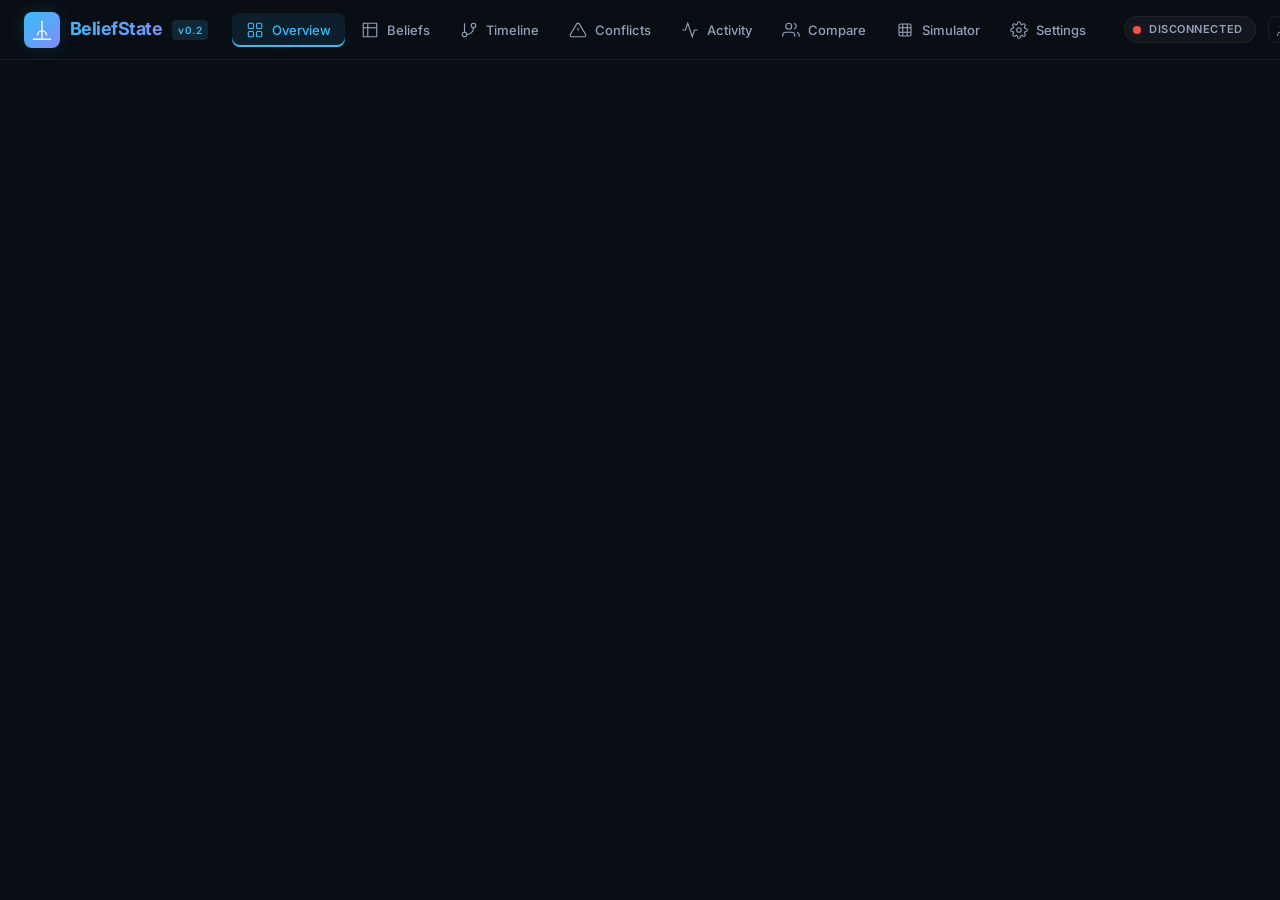
==== beliefstate/ui_dist/index.html @ f845d300 "feat: add light theme toggle with sun/moon button" ====
<!DOCTYPE html>
<html lang="en">
  <head>
    <meta charset="UTF-8" />
    <meta name="viewport" content="width=device-width, initial-scale=1.0" />
    <title>BeliefState Dashboard</title>
    <link rel="preconnect" href="https://fonts.googleapis.com">
    <link rel="preconnect" href="https://fonts.gstatic.com" crossorigin>
    <link href="https://fonts.googleapis.com/css2?family=JetBrains+Mono:wght@400;500;600&family=Inter:wght@400;500;600;700&display=swap" rel="stylesheet">
    <script type="module" crossorigin src="./assets/index-Dy8DWeff.js"></script>
    <link rel="stylesheet" crossorigin href="./assets/index-DnjggJun.css">
  </head>
  <body>
    <div id="root"></div>
  </body>
</html>
---- beliefstate/ui_dist/assets/index-DnjggJun.css ----
:root{--bg-primary: #0a0e14;--bg-secondary: #111820;--bg-tertiary: #1a2332;--bg-card: rgba(17, 24, 39, .75);--bg-card-hover: rgba(26, 35, 50, .85);--bg-glass: rgba(13, 18, 30, .7);--bg-glass-hover: rgba(20, 28, 45, .85);--border-subtle: rgba(48, 54, 61, .4);--border-default: rgba(48, 54, 61, .7);--border-accent: rgba(88, 166, 255, .3);--text-primary: #e2e8f0;--text-secondary: #94a3b8;--text-muted: #64748b;--text-dim: #475569;--accent-blue: #38bdf8;--accent-purple: #a78bfa;--accent-green: #4ade80;--accent-yellow: #facc15;--accent-red: #f87171;--accent-cyan: #22d3ee;--accent-pink: #e879f9;--gradient-primary: linear-gradient(135deg, #38bdf8 0%, #818cf8 100%);--gradient-success: linear-gradient(135deg, #4ade80 0%, #22d3ee 100%);--gradient-warning: linear-gradient(135deg, #facc15 0%, #fb923c 100%);--gradient-danger: linear-gradient(135deg, #f87171 0%, #e879f9 100%);--shadow-sm: 0 1px 3px rgba(0, 0, 0, .3);--shadow-md: 0 4px 16px rgba(0, 0, 0, .4);--shadow-lg: 0 8px 32px rgba(0, 0, 0, .5);--shadow-glow-blue: 0 0 20px rgba(56, 189, 248, .15);--shadow-glow-purple: 0 0 20px rgba(167, 139, 250, .15);--radius-xs: 4px;--radius-sm: 8px;--radius-md: 12px;--radius-lg: 16px;--radius-xl: 20px;--transition-fast: .15s cubic-bezier(.4, 0, .2, 1);--transition: .25s cubic-bezier(.4, 0, .2, 1);--transition-slow: .4s cubic-bezier(.4, 0, .2, 1);--font-sans: "Inter", -apple-system, BlinkMacSystemFont, "Segoe UI", system-ui, sans-serif;--font-mono: "JetBrains Mono", "Fira Code", "Cascadia Code", monospace}*{box-sizing:border-box;margin:0;padding:0}html{font-size:15px}body{font-family:var(--font-sans);background:var(--bg-primary);color:var(--text-primary);min-height:100vh;line-height:1.6;-webkit-font-smoothing:antialiased;-moz-osx-font-smoothing:grayscale}#root{min-height:100vh;display:flex;flex-direction:column}::-webkit-scrollbar{width:6px;height:6px}::-webkit-scrollbar-track{background:transparent}::-webkit-scrollbar-thumb{background:var(--border-default);border-radius:3px}::-webkit-scrollbar-thumb:hover{background:var(--text-muted)}::selection{background:#38bdf84d;color:#fff}button{font-family:inherit;cursor:pointer;border:none;background:none}input,select,textarea{font-family:inherit;font-size:14px}.dashboard-layout{display:flex;flex-direction:column;min-height:100vh}.dashboard-header{display:flex;align-items:center;padding:0 24px;height:60px;background:#0a0e14cc;-webkit-backdrop-filter:blur(24px) saturate(1.4);backdrop-filter:blur(24px) saturate(1.4);border-bottom:1px solid var(--border-subtle);position:sticky;top:0;z-index:50;gap:24px}.header-left{display:flex;align-items:center}.logo{display:flex;align-items:center;gap:10px}.logo-icon{width:36px;height:36px;background:var(--gradient-primary);border-radius:var(--radius-sm);display:flex;align-items:center;justify-content:center;color:#fff;box-shadow:var(--shadow-glow-blue)}.logo-text{font-size:18px;font-weight:700;letter-spacing:-.03em;background:var(--gradient-primary);-webkit-background-clip:text;-webkit-text-fill-color:transparent}.logo-badge{font-size:10px;font-weight:600;padding:2px 6px;border-radius:4px;background:#38bdf826;color:var(--accent-blue);letter-spacing:.05em}.header-tabs{display:flex;gap:2px;flex:1}.nav-tab{display:inline-flex;align-items:center;gap:8px;padding:8px 14px;font-size:13px;font-weight:500;color:var(--text-secondary);border-radius:var(--radius-sm);transition:all var(--transition-fast);white-space:nowrap}.nav-tab:hover{color:var(--text-primary);background:#ffffff0a}.nav-tab.active{color:var(--accent-blue);background:#38bdf81a;box-shadow:inset 0 -2px 0 var(--accent-blue)}.header-right{display:flex;align-items:center;gap:12px}.status-indicator{display:flex;align-items:center;gap:8px;padding:4px 12px 4px 8px;border-radius:100px;background:#ffffff0a;border:1px solid var(--border-subtle)}.status-dot{width:8px;height:8px;border-radius:50%;animation:pulse-dot 2s ease-in-out infinite}@keyframes pulse-dot{0%,to{opacity:1}50%{opacity:.5}}.status-label{font-size:11px;font-weight:600;color:var(--text-secondary);text-transform:uppercase;letter-spacing:.05em}.session-picker{display:flex;align-items:center;gap:8px;padding:4px 8px;border-radius:var(--radius-sm);border:1px solid var(--border-subtle);color:var(--text-secondary)}.session-picker select{background:transparent;border:none;color:var(--text-primary);font-size:12px;font-weight:500;max-width:180px;cursor:pointer}.session-picker select:focus{outline:none}.btn{display:inline-flex;align-items:center;justify-content:center;gap:8px;padding:8px 16px;font-size:13px;font-weight:600;border-radius:var(--radius-sm);transition:all var(--transition-fast)}.btn-primary{background:var(--gradient-primary);color:#fff;box-shadow:0 2px 10px #38bdf840}.btn-primary:hover{transform:translateY(-1px);box-shadow:0 4px 16px #38bdf859}.btn-secondary{background:var(--bg-card);color:var(--text-primary);border:1px solid var(--border-default)}.btn-secondary:hover{background:var(--bg-card-hover);border-color:var(--accent-blue);box-shadow:var(--shadow-sm)}.btn-icon{padding:8px;border-radius:var(--radius-sm);color:var(--text-secondary)}.btn-icon:hover{color:var(--text-primary);background:#ffffff0a}.btn-icon-sm{padding:4px;border-radius:var(--radius-xs);color:var(--text-muted);transition:all var(--transition-fast)}.btn-icon-sm:hover{color:var(--text-primary);background:#ffffff0f}.spinning{animation:spin 1s linear infinite}@keyframes spin{to{transform:rotate(360deg)}}.dashboard-main{flex:1;padding:24px 32px;max-width:1440px;margin:0 auto;width:100%}.page{display:flex;flex-direction:column;gap:20px}.page-header{display:flex;align-items:flex-start;justify-content:space-between;gap:16px}.page-title{font-size:22px;font-weight:700;letter-spacing:-.02em;line-height:1.3}.page-subtitle{font-size:13px;color:var(--text-muted);margin-top:2px}.page-actions{display:flex;align-items:center;gap:8px;flex-shrink:0}.theme-toggle{color:var(--text-muted);transition:color var(--transition-fast),transform var(--transition-fast)}.theme-toggle:hover{color:var(--accent-blue);transform:rotate(15deg)}.mono-highlight{font-family:var(--font-mono);font-size:12px;color:var(--accent-blue);background:#38bdf81a;padding:2px 8px;border-radius:4px}.glass-card{background:var(--bg-card);border:1px solid var(--border-subtle);border-radius:var(--radius-md);transition:all var(--transition);-webkit-backdrop-filter:blur(8px);backdrop-filter:blur(8px)}.glass-card:hover{border-color:var(--border-default);box-shadow:var(--shadow-md)}.card-header{display:flex;align-items:center;justify-content:space-between;padding:16px 20px;border-bottom:1px solid var(--border-subtle)}.card-header h3{font-size:14px;font-weight:600;letter-spacing:-.01em}.card-badge{font-size:11px;font-weight:600;padding:2px 10px;border-radius:100px;background:#ffffff0d;color:var(--text-muted)}.card-body{padding:16px 20px}.stats-grid{display:grid;grid-template-columns:repeat(auto-fill,minmax(200px,1fr));gap:12px}.stat-card{background:var(--bg-card);border:1px solid var(--border-subtle);border-radius:var(--radius-md);padding:16px 20px;transition:all var(--transition)}.stat-card:hover{border-color:var(--border-default);transform:translateY(-2px);box-shadow:var(--shadow-md),var(--shadow-glow-blue)}.stat-card-inner{display:flex;align-items:center;gap:16px}.stat-card-icon{width:44px;height:44px;border-radius:var(--radius-sm);display:flex;align-items:center;justify-content:center;flex-shrink:0}.stat-card-body{flex:1;min-width:0}.stat-value{font-size:24px;font-weight:700;font-family:var(--font-mono);line-height:1.2}.stat-label{font-size:11px;color:var(--text-muted);text-transform:uppercase;letter-spacing:.06em;margin-top:2px}.stat-trend{font-size:11px;font-weight:600;color:var(--accent-green);margin-top:4px}.grid-2col{display:grid;grid-template-columns:repeat(2,1fr);gap:16px}.col-span-2{grid-column:span 2}.bar-row{display:flex;align-items:center;gap:12px;padding:6px 0}.bar-row+.bar-row{border-top:1px solid var(--border-subtle)}.bar-label{display:flex;align-items:center;gap:8px;width:120px;font-size:13px;font-weight:500;flex-shrink:0}.bar-dot{width:8px;height:8px;border-radius:50%;flex-shrink:0}.bar-track{flex:1;height:6px;background:#ffffff0a;border-radius:3px;overflow:hidden}.bar-fill{height:100%;border-radius:3px;transition:width var(--transition-slow)}.bar-value{font-family:var(--font-mono);font-size:13px;font-weight:600;width:36px;text-align:right;color:var(--text-secondary)}.health-grid{display:grid;grid-template-columns:repeat(2,1fr);gap:12px}.health-item{display:flex;align-items:center;gap:10px}.health-dot{width:10px;height:10px;border-radius:50%;flex-shrink:0}.health-dot.green{background:var(--accent-green);box-shadow:0 0 8px #4ade8066}.health-dot.red{background:var(--accent-red);box-shadow:0 0 8px #f8717166}.health-info{display:flex;flex-direction:column}.health-label{font-size:11px;color:var(--text-muted)}.health-value{font-size:13px;font-weight:600}.entity-cloud{display:flex;flex-wrap:wrap;gap:6px}.entity-chip{display:inline-flex;align-items:center;gap:6px;padding:4px 10px;border-radius:100px;background:#ffffff0a;border:1px solid var(--border-subtle);color:var(--text-secondary);font-weight:500;transition:all var(--transition-fast)}.entity-chip:hover{background:#38bdf81a;border-color:var(--accent-blue);color:var(--accent-blue);transform:translateY(-1px)}.entity-chip-count{font-family:var(--font-mono);font-size:10px;padding:1px 5px;border-radius:4px;background:#ffffff0f}.chip-group{display:flex;gap:6px;flex-wrap:wrap}.chip{font-size:11px;font-weight:600;padding:3px 8px;border-radius:4px;background:#ffffff0a;color:var(--text-muted);border:1px solid var(--border-subtle)}.filter-bar{display:flex;align-items:center;gap:10px;flex-wrap:wrap;padding:12px 16px;background:var(--bg-card);border:1px solid var(--border-subtle);border-radius:var(--radius-md)}.search-input-wrap{position:relative;flex:1;min-width:200px}.search-icon{position:absolute;left:12px;top:50%;transform:translateY(-50%);color:var(--text-dim)}.search-input{width:100%;padding:9px 12px 9px 36px;background:var(--bg-primary);border:1px solid var(--border-subtle);border-radius:var(--radius-sm);color:var(--text-primary);font-size:13px;transition:all var(--transition-fast)}.search-input:focus{outline:none;border-color:var(--accent-blue);box-shadow:0 0 0 3px #38bdf81f}.filter-select{padding:9px 12px;background:var(--bg-primary);border:1px solid var(--border-subtle);border-radius:var(--radius-sm);color:var(--text-primary);font-size:13px;cursor:pointer;transition:all var(--transition-fast);min-width:120px}.filter-select:focus{outline:none;border-color:var(--accent-blue);box-shadow:0 0 0 3px #38bdf81f}.toggle-label{display:inline-flex;align-items:center;gap:6px;font-size:13px;color:var(--text-secondary);cursor:pointer}.toggle-label input[type=checkbox]{width:16px;height:16px;accent-color:var(--accent-blue)}.range-slider{display:flex;align-items:center;gap:8px}.range-label{font-size:12px;color:var(--text-muted);white-space:nowrap}.range-slider input[type=range]{width:80px;accent-color:var(--accent-blue)}.range-value{font-family:var(--font-mono);font-size:11px;color:var(--text-secondary);width:36px;text-align:right}.table-wrap{overflow-x:auto;padding:0}.data-table{width:100%;border-collapse:collapse;font-size:13px}.data-table th{padding:12px 16px;text-align:left;font-size:11px;font-weight:600;color:var(--text-muted);text-transform:uppercase;letter-spacing:.06em;background:#ffffff05;border-bottom:1px solid var(--border-subtle);cursor:pointer;-webkit-user-select:none;user-select:none;white-space:nowrap}.data-table th:hover{color:var(--text-primary)}.data-table td{padding:10px 16px;border-bottom:1px solid var(--border-subtle);vertical-align:middle}.data-table tr:last-child td{border-bottom:none}.data-table tr:hover td{background:#ffffff05}.empty-cell{text-align:center;padding:40px 16px!important;color:var(--text-muted)}.sort-arrow{font-size:10px;color:var(--accent-blue)}.sort-arrow-muted{font-size:10px;color:var(--text-dim)}.entity-link{font-family:var(--font-mono);font-size:13px;font-weight:600;color:var(--accent-cyan);text-decoration:none;transition:color var(--transition-fast);background:none;border:none;cursor:pointer;padding:0}.entity-link:hover{color:var(--accent-blue);text-decoration:underline}.text-muted{color:var(--text-muted)}.text-xs{font-size:12px}.text-sm{font-size:13px}.font-mono{font-family:var(--font-mono)}.font-bold{font-weight:700}.truncate{overflow:hidden;text-overflow:ellipsis;white-space:nowrap}.mono-value{font-family:var(--font-mono);font-size:12px;max-width:300px;overflow:hidden;text-overflow:ellipsis;white-space:nowrap}.conf-bar-wrap{display:flex;align-items:center;gap:8px}.conf-bar{height:4px;border-radius:2px;transition:width var(--transition-slow);min-width:0}.conf-high{background:var(--accent-green)}.conf-medium{background:var(--accent-yellow)}.conf-low{background:var(--accent-red)}.conf-text{font-family:var(--font-mono);font-size:11px;color:var(--text-muted);white-space:nowrap}.badge{display:inline-flex;align-items:center;padding:2px 8px;font-size:10px;font-weight:600;border-radius:100px;text-transform:uppercase;letter-spacing:.04em;white-space:nowrap}.badge-assertion{background:#38bdf81f;color:var(--accent-blue)}.badge-update{background:#4ade801f;color:var(--accent-green)}.badge-contradiction{background:#f871711f;color:var(--accent-red)}.badge-hypothetical{background:#facc151f;color:var(--accent-yellow)}.badge-user{background:#38bdf81f;color:var(--accent-blue)}.badge-assistant{background:#a78bfa1f;color:var(--accent-purple)}.badge-system{background:#64748b1f;color:var(--text-muted)}.badge-category{background:#ffffff0a;color:var(--text-secondary)}.badge-source{background:#ffffff0a}.action-btns{display:flex;gap:2px}.text-danger{color:var(--accent-red)!important}.text-danger:hover{background:#f871711a!important}.empty-small{text-align:center;padding:24px 16px;color:var(--text-muted);font-size:13px}.modal-overlay{position:fixed;top:0;right:0;bottom:0;left:0;background:#000000b3;-webkit-backdrop-filter:blur(8px);backdrop-filter:blur(8px);display:flex;align-items:center;justify-content:center;z-index:100;animation:fadeIn .2s ease}.modal{background:var(--bg-secondary);border:1px solid var(--border-default);border-radius:var(--radius-lg);width:90%;max-width:640px;max-height:80vh;overflow:hidden;display:flex;flex-direction:column;box-shadow:var(--shadow-lg),0 0 40px #38bdf81a;animation:slideUp .3s cubic-bezier(.16,1,.3,1)}@keyframes fadeIn{0%{opacity:0}to{opacity:1}}@keyframes slideUp{0%{opacity:0;transform:translateY(20px) scale(.98)}to{opacity:1;transform:translateY(0) scale(1)}}.modal-header{display:flex;align-items:center;justify-content:space-between;padding:20px 24px;border-bottom:1px solid var(--border-subtle)}.modal-title-group{display:flex;align-items:center;gap:12px}.modal-title{font-size:18px;font-weight:700}.modal-badge{font-size:11px;font-weight:600;padding:2px 8px;border-radius:4px;background:#38bdf81f;color:var(--accent-blue)}.modal-close{padding:6px;border-radius:var(--radius-sm);color:var(--text-muted)}.modal-close:hover{color:var(--text-primary);background:#ffffff0a}.modal-body{padding:20px 24px;overflow:auto;flex:1}.entity-meta{display:flex;gap:8px;margin-bottom:16px}.entity-list{display:flex;flex-direction:column;gap:8px}.entity-belief-row{padding:12px 16px;background:#ffffff05;border-radius:var(--radius-sm)}.entity-belief-head{display:flex;align-items:center;gap:8px;margin-bottom:4px}.entity-belief-value{font-size:13px;color:var(--text-secondary);margin:4px 0}.entity-belief-foot{display:flex;align-items:center;gap:6px;margin-top:6px}.confidence-dot{width:6px;height:6px;border-radius:50%}.heatmap-table{width:100%;border-collapse:collapse}.heatmap-table th,.heatmap-table td{padding:6px 10px;text-align:center;font-size:11px}.heatmap-col-label{font-size:10px;font-weight:600;color:var(--text-muted);text-transform:uppercase;letter-spacing:.04em}.heatmap-row-label{font-size:10px;font-weight:500;color:var(--text-muted);text-align:right;padding-right:12px;white-space:nowrap}.heatmap-cell{border-radius:2px;font-family:var(--font-mono);font-size:12px;font-weight:600;transition:all var(--transition-fast)}.source-bar{display:flex;align-items:center;gap:12px;padding:8px 0;position:relative}.source-bar+.source-bar{border-top:1px solid var(--border-subtle)}.source-bar-fill{position:absolute;left:0;top:0;height:100%;border-radius:4px;opacity:.08;transition:width var(--transition-slow)}.source-bar-info{display:flex;align-items:center;gap:8px;z-index:1}.source-bar-label{font-size:13px;font-weight:600;width:80px}.source-bar-count{font-family:var(--font-mono);font-size:13px;font-weight:700;color:var(--text-primary)}.source-bar-pct{font-size:11px;color:var(--text-muted)}.type-segment{padding:6px 0;position:relative}.type-segment+.type-segment{border-top:1px solid var(--border-subtle)}.type-segment-bar{position:absolute;left:0;top:0;height:100%;border-radius:4px;opacity:.08;transition:width var(--transition-slow)}.type-segment-info{display:flex;align-items:center;gap:10px;z-index:1;position:relative}.type-segment-info span:first-child{font-size:13px;font-weight:600;text-transform:capitalize;width:100px}.type-extra{display:flex;flex-direction:column;gap:6px}.extra-row{display:flex;justify-content:space-between;font-size:12px;color:var(--text-muted)}.mt-3{margin-top:12px}.mt-4{margin-top:16px}.ml-auto{margin-left:auto}.sim-input-group{display:flex;gap:12px;align-items:flex-start}.sim-input{flex:1;padding:12px 16px;background:var(--bg-primary);border:1px solid var(--border-subtle);border-radius:var(--radius-sm);color:var(--text-primary);resize:vertical;min-height:80px;transition:all var(--transition-fast)}.sim-input:focus{outline:none;border-color:var(--accent-blue);box-shadow:0 0 0 3px #38bdf81f}.sim-btn{align-self:flex-start;padding:12px 20px}.sim-tabs{display:flex;gap:4px;margin-bottom:16px;background:#ffffff08;padding:4px;border-radius:var(--radius-sm)}.sim-tab{display:flex;align-items:center;gap:8px;padding:8px 16px;font-size:12px;font-weight:600;color:var(--text-muted);border-radius:var(--radius-xs);transition:all var(--transition-fast);flex:1;justify-content:center}.sim-tab:hover{color:var(--text-primary)}.sim-tab.active{background:var(--bg-card);color:var(--accent-blue);box-shadow:var(--shadow-sm)}.sim-output{min-height:200px}.sim-code-block{border:1px solid var(--border-subtle);border-radius:var(--radius-sm);overflow:hidden}.sim-code-head{display:flex;align-items:center;justify-content:space-between;padding:10px 16px;background:#ffffff08;border-bottom:1px solid var(--border-subtle);font-size:12px;font-weight:600}.sim-code{padding:16px;font-family:var(--font-mono);font-size:12px;line-height:1.7;color:var(--text-secondary);white-space:pre-wrap;max-height:400px;overflow:auto}.btn-ghost{background:none;border:none;color:var(--text-muted)}.btn-ghost:hover{color:var(--text-primary)}.btn-xs{padding:4px 8px;font-size:11px;border-radius:var(--radius-xs)}.extracted-card{padding:12px 16px;border:1px solid var(--border-subtle);border-radius:var(--radius-sm);margin-bottom:8px;background:#ffffff05}.extracted-card:hover{border-color:var(--border-default)}.extracted-hypo{border-color:#facc154d;background:#facc1508}.extracted-head{display:flex;align-items:center;gap:10px;margin-bottom:4px}.extracted-tags{display:flex;gap:4px;margin-left:auto}.extracted-value{font-size:13px;color:var(--text-secondary);margin:4px 0}.extracted-foot{display:flex;align-items:center;gap:6px;margin-top:6px}.raw-llm{margin-top:16px}.raw-llm summary{font-size:12px;font-weight:600;color:var(--text-muted);cursor:pointer;padding:4px 0}.raw-llm summary:hover{color:var(--text-primary)}.raw-llm-pre{padding:12px;font-family:var(--font-mono);font-size:11px;line-height:1.6;color:var(--text-dim);white-space:pre-wrap;max-height:300px;overflow:auto;background:#ffffff05;border:1px solid var(--border-subtle);border-radius:var(--radius-xs);margin-top:8px}.timing-grid{padding:8px 0}.timing-row{display:flex;align-items:center;gap:12px;padding:10px 0}.timing-row+.timing-row{border-top:1px solid var(--border-subtle)}.timing-total{border-top:2px solid var(--border-default)!important;margin-top:4px;padding-top:14px}.timing-label{font-size:13px;font-weight:500;width:140px;flex-shrink:0}.timing-bar-track{flex:1;height:8px;background:#ffffff0a;border-radius:4px;overflow:hidden}.timing-bar-fill{height:100%;background:var(--gradient-primary);border-radius:4px;transition:width var(--transition-slow)}.timing-total .timing-bar-fill{background:var(--gradient-success)}.timing-ms{font-family:var(--font-mono);font-size:13px;font-weight:600;width:60px;text-align:right}.timing-extra{display:flex;gap:16px;font-size:12px;color:var(--text-muted)}.conflict-row{border-left:3px solid var(--accent-red)!important}.conflict-row.resolved{border-left-color:var(--accent-green)!important}.conflict-row td{background:#f8717105}.expanded-row td{padding:0!important}.expanded-content{padding:16px 24px;background:#ffffff05;border-top:1px solid var(--border-subtle)}.conflict-stats-bar{display:grid;grid-template-columns:repeat(auto-fill,minmax(120px,1fr));gap:8px}.conflict-stat{background:var(--bg-card);border:1px solid var(--border-subtle);border-radius:var(--radius-sm);padding:12px 16px}.timeline-selector{margin-bottom:16px}.timeline-view{margin-top:8px}.timeline-header{display:flex;align-items:center;gap:12px;padding:12px 16px;background:var(--bg-card);border:1px solid var(--border-subtle);border-radius:var(--radius-md);margin-bottom:20px}.timeline-list{position:relative;padding-left:32px}.timeline-entry{position:relative;padding-bottom:20px}.timeline-dot{position:absolute;left:-24px;top:4px;width:12px;height:12px;border-radius:50%;background:var(--accent-blue);border:2px solid var(--bg-primary);box-shadow:0 0 0 3px #38bdf833;z-index:1}.timeline-line{position:absolute;left:-19px;top:16px;bottom:-4px;width:2px;background:var(--border-subtle)}.timeline-entry:last-child .timeline-line{display:none}.timeline-card{background:var(--bg-card);border:1px solid var(--border-subtle);border-radius:var(--radius-sm);padding:12px 16px}.timeline-card-head{display:flex;align-items:center;gap:10px;margin-bottom:8px}.timeline-card-body{display:flex;align-items:center;gap:12px}.timeline-old,.timeline-new{display:flex;flex-direction:column;gap:2px}.timeline-arrow{font-size:20px;color:var(--text-dim)}.timeline-reason{margin-top:8px;padding-top:8px;border-top:1px solid var(--border-subtle)}.compare-picker{display:flex;align-items:center;gap:12px;padding:16px;background:var(--bg-card);border:1px solid var(--border-subtle);border-radius:var(--radius-md)}.compare-vs{font-size:14px;font-weight:700;color:var(--text-muted);text-transform:uppercase;letter-spacing:.08em}.compare-summary{display:grid;grid-template-columns:repeat(auto-fill,minmax(100px,1fr));gap:8px}.compare-stat{background:var(--bg-card);border:1px solid var(--border-subtle);border-radius:var(--radius-sm);padding:12px;text-align:center}.compare-beliefs{display:flex;flex-direction:column;gap:6px}.compare-belief{display:flex;align-items:center;gap:8px;padding:8px 12px;background:#ffffff05;border-radius:var(--radius-sm)}.changed-row{padding:10px 0;border-bottom:1px solid var(--border-subtle)}.changed-row:last-child{border-bottom:none}.changed-head{display:flex;align-items:center;gap:10px;margin-bottom:6px}.changed-compare{display:flex;align-items:center;gap:12px}.changed-old,.changed-new{display:flex;flex-direction:column;gap:2px}.changed-arrow{font-size:18px;color:var(--text-dim)}.activity-list{display:flex;flex-direction:column}.activity-entry{display:flex;gap:12px;padding:12px 16px;border-bottom:1px solid var(--border-subtle)}.activity-entry:last-child{border-bottom:none}.activity-entry:hover{background:#ffffff05}.activity-dot{width:8px;height:8px;border-radius:50%;flex-shrink:0;margin-top:6px}.activity-content{flex:1;min-width:0}.activity-head{display:flex;align-items:center;gap:10px;margin-bottom:4px}.activity-type{font-size:13px;font-weight:600;text-transform:capitalize}.activity-time{font-size:11px;color:var(--text-muted);margin-left:auto}.activity-data{font-size:11px;color:var(--text-dim);word-break:break-all}.settings-page{max-width:900px}.settings-grid{display:grid;grid-template-columns:repeat(auto-fill,minmax(380px,1fr));gap:16px}.settings-field{display:flex;align-items:center;justify-content:space-between;gap:16px;padding:10px 0}.settings-field+.settings-field{border-top:1px solid var(--border-subtle)}.settings-label{font-size:13px;font-weight:500;min-width:160px}.settings-input{width:100px;padding:6px 10px;background:var(--bg-primary);border:1px solid var(--border-subtle);border-radius:var(--radius-xs);color:var(--text-primary);text-align:center;font-family:var(--font-mono);font-size:13px}.settings-input:focus{outline:none;border-color:var(--accent-blue)}.range-field{display:flex;align-items:center;gap:12px}.range-input{width:140px;accent-color:var(--accent-blue)}.provider-grid{display:grid;grid-template-columns:repeat(auto-fill,minmax(200px,1fr));gap:12px}.provider-card{padding:12px 16px;background:#ffffff05;border:1px solid var(--border-subtle);border-radius:var(--radius-sm)}.provider-name{font-size:13px;font-weight:700;text-transform:capitalize;margin-bottom:8px;color:var(--text-primary)}.provider-detail{display:flex;align-items:center;gap:6px;font-size:12px;color:var(--text-muted)}.skeleton-grid{display:grid;grid-template-columns:repeat(auto-fill,minmax(200px,1fr));gap:12px}.skeleton-card{height:100px;background:var(--bg-card);border:1px solid var(--border-subtle);border-radius:var(--radius-md);animation:shimmer 1.5s ease-in-out infinite;background-image:linear-gradient(90deg,var(--bg-card) 0%,rgba(255,255,255,.04) 50%,var(--bg-card) 100%);background-size:200% 100%}@keyframes shimmer{0%{background-position:200% 0}to{background-position:-200% 0}}@media (max-width: 1024px){.dashboard-main{padding:16px}.grid-2col{grid-template-columns:1fr}.col-span-2{grid-column:span 1}.stats-grid{grid-template-columns:repeat(2,1fr)}.settings-grid{grid-template-columns:1fr}.header-tabs{overflow-x:auto;gap:0}.nav-tab{padding:8px 10px;font-size:12px}.nav-tab span{display:none}.nav-tab.active span{display:inline}}@media (max-width: 640px){.stats-grid{grid-template-columns:1fr}.filter-bar{flex-direction:column}.search-input-wrap,.filter-select{width:100%}.page-header,.sim-input-group{flex-direction:column}.sim-btn{width:100%}.conflict-stats-bar{grid-template-columns:repeat(2,1fr)}}[data-theme=light]{--bg-primary: #f8fafc;--bg-secondary: #f1f5f9;--bg-tertiary: #e2e8f0;--bg-card: rgba(255, 255, 255, .85);--bg-card-hover: rgba(255, 255, 255, .95);--bg-glass: rgba(255, 255, 255, .75);--bg-glass-hover: rgba(255, 255, 255, .85);--border-subtle: rgba(148, 163, 184, .3);--border-default: rgba(148, 163, 184, .5);--border-accent: rgba(56, 189, 248, .4);--text-primary: #0f172a;--text-secondary: #475569;--text-muted: #64748b;--text-dim: #94a3b8;--shadow-sm: 0 1px 3px rgba(0, 0, 0, .06);--shadow-md: 0 4px 16px rgba(0, 0, 0, .08);--shadow-lg: 0 8px 32px rgba(0, 0, 0, .1);--gradient-primary: linear-gradient(135deg, #0ea5e9 0%, #6366f1 100%);--gradient-success: linear-gradient(135deg, #22c55e 0%, #06b6d4 100%);--gradient-warning: linear-gradient(135deg, #eab308 0%, #f97316 100%);--gradient-danger: linear-gradient(135deg, #ef4444 0%, #d946ef 100%)}[data-theme=light] .dashboard-header{background:#ffffffd9;border-bottom-color:var(--border-subtle)}[data-theme=light] .nav-tab.active{background:#0ea5e914;color:#0ea5e9;box-shadow:inset 0 -2px #0ea5e9}[data-theme=light] .status-indicator,[data-theme=light] .session-picker{background:var(--bg-primary);border-color:var(--border-subtle)}[data-theme=light] .search-input,[data-theme=light] .filter-select,[data-theme=light] .sim-input,[data-theme=light] .settings-input{background:#fff;border-color:var(--border-default)}[data-theme=light] .search-input:focus,[data-theme=light] .filter-select:focus,[data-theme=light] .sim-input:focus{border-color:#0ea5e9;box-shadow:0 0 0 3px #0ea5e91f}[data-theme=light] .data-table th{background:#00000005;color:var(--text-muted)}[data-theme=light] .data-table tr:hover td{background:#00000005}[data-theme=light] .modal,[data-theme=light] .btn-secondary{background:#fff;border-color:var(--border-default)}[data-theme=light] .btn-secondary:hover{background:var(--bg-secondary);border-color:#0ea5e9}[data-theme=light] .sim-code,[data-theme=light] .raw-llm-pre,[data-theme=light] .sim-code-block{background:#fff;border-color:var(--border-subtle)}[data-theme=light] .sim-code-head{background:#00000005;border-bottom-color:var(--border-subtle)}[data-theme=light] .timeline-dot{border-color:#fff}[data-theme=light] .entity-chip{background:#00000008;border-color:var(--border-subtle)}[data-theme=light] .entity-chip:hover{background:#0ea5e914;border-color:#0ea5e9}[data-theme=light] .chip{background:var(--bg-secondary)}[data-theme=light] .stat-card{background:#fff;border-color:var(--border-subtle)}[data-theme=light] .glass-card,[data-theme=light] .filter-bar{background:#ffffffd9}[data-theme=light] .heatmap-table th,[data-theme=light] .heatmap-table td{border-color:var(--border-subtle)}[data-theme=light] .conflict-stat,[data-theme=light] .compare-stat,[data-theme=light] .compare-picker{background:#ffffffd9}[data-theme=light] .entity-belief-row{background:#00000005}[data-theme=light] .conflict-row td{background:#ef44440a}[data-theme=light] .expanded-content,[data-theme=light] .extracted-card{background:#00000005}[data-theme=light] .extracted-hypo{background:#eab3080a;border-color:#eab3084d}[data-theme=light] .theme-toggle{color:var(--text-muted);transition:color var(--transition-fast),transform var(--transition-fast)}[data-theme=light] .theme-toggle:hover{color:#0ea5e9;transform:rotate(15deg)}
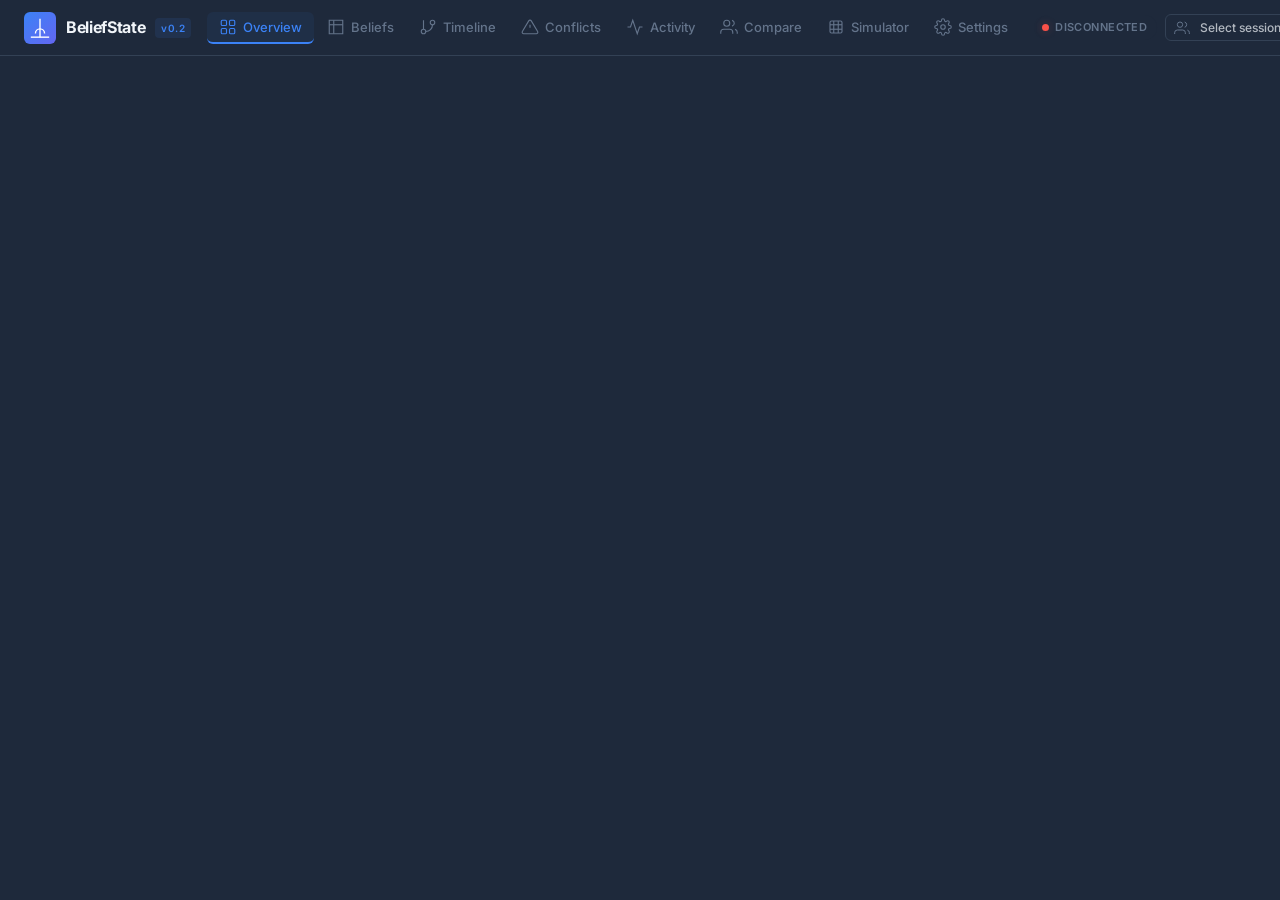
==== commit bf8ced79: "refactor: match dashboard UI to documentation style — clean light theme with blue accents" ====
--- a/beliefstate/ui_dist/index.html
+++ b/beliefstate/ui_dist/index.html
@@ -7,8 +7,8 @@
     <link rel="preconnect" href="https://fonts.googleapis.com">
     <link rel="preconnect" href="https://fonts.gstatic.com" crossorigin>
     <link href="https://fonts.googleapis.com/css2?family=JetBrains+Mono:wght@400;500;600&family=Inter:wght@400;500;600;700&display=swap" rel="stylesheet">
-    <script type="module" crossorigin src="./assets/index-Dy8DWeff.js"></script>
-    <link rel="stylesheet" crossorigin href="./assets/index-DnjggJun.css">
+    <script type="module" crossorigin src="./assets/index-eSPfs0zO.js"></script>
+    <link rel="stylesheet" crossorigin href="./assets/index-CTYzoIlx.css">
   </head>
   <body>
     <div id="root"></div>
--- a/beliefstate/ui_dist/assets/index-CTYzoIlx.css
+++ b/beliefstate/ui_dist/assets/index-CTYzoIlx.css
@@ -0,0 +1 @@
+:root{--bg-primary: #ffffff;--bg-secondary: #f8fafc;--bg-tertiary: #f1f5f9;--bg-card: #ffffff;--bg-card-hover: #f8fafc;--bg-code: #0f172a;--border-subtle: #e2e8f0;--border-default: #cbd5e1;--border-active: #3b82f6;--text-primary: #0f172a;--text-secondary: #475569;--text-muted: #64748b;--text-dim: #94a3b8;--accent-blue: #3b82f6;--accent-blue-hover: #2563eb;--accent-purple: #8b5cf6;--accent-green: #22c55e;--accent-yellow: #eab308;--accent-red: #ef4444;--accent-cyan: #06b6d4;--gradient-primary: linear-gradient(135deg, #3b82f6, #6366f1);--gradient-success: linear-gradient(135deg, #22c55e, #06b6d4);--gradient-warning: linear-gradient(135deg, #eab308, #f97316);--gradient-danger: linear-gradient(135deg, #ef4444, #d946ef);--shadow-sm: 0 1px 2px rgba(0, 0, 0, .05);--shadow-md: 0 4px 6px -1px rgba(0, 0, 0, .07), 0 2px 4px -2px rgba(0, 0, 0, .05);--shadow-lg: 0 10px 15px -3px rgba(0, 0, 0, .08), 0 4px 6px -4px rgba(0, 0, 0, .04);--radius-xs: 4px;--radius-sm: 6px;--radius-md: 8px;--radius-lg: 12px;--radius-xl: 16px;--transition-fast: .15s ease;--transition: .25s ease;--font-sans: "Inter", -apple-system, BlinkMacSystemFont, "Segoe UI", system-ui, sans-serif;--font-mono: "JetBrains Mono", "Fira Code", "Cascadia Code", monospace}[data-theme=dark]{--bg-primary: #0f172a;--bg-secondary: #1e293b;--bg-tertiary: #334155;--bg-card: #1e293b;--bg-card-hover: #334155;--bg-code: #1a2332;--bg-code-inline: #1e293b;--border-subtle: #334155;--border-default: #475569;--border-active: #3b82f6;--text-primary: #f1f5f9;--text-secondary: #94a3b8;--text-muted: #64748b;--text-dim: #475569;--shadow-sm: 0 1px 2px rgba(0, 0, 0, .2);--shadow-md: 0 4px 6px -1px rgba(0, 0, 0, .3), 0 2px 4px -2px rgba(0, 0, 0, .2);--shadow-lg: 0 10px 15px -3px rgba(0, 0, 0, .4), 0 4px 6px -4px rgba(0, 0, 0, .2)}*{box-sizing:border-box;margin:0;padding:0}html{font-size:15px}body{font-family:var(--font-sans);background:var(--bg-secondary);color:var(--text-primary);min-height:100vh;line-height:1.6;-webkit-font-smoothing:antialiased}#root{min-height:100vh;display:flex;flex-direction:column}::-webkit-scrollbar{width:6px;height:6px}::-webkit-scrollbar-track{background:transparent}::-webkit-scrollbar-thumb{background:var(--border-default);border-radius:3px}::-webkit-scrollbar-thumb:hover{background:var(--text-muted)}::selection{background:#3b82f633}button{font-family:inherit;cursor:pointer;border:none;background:none}input,select,textarea{font-family:inherit;font-size:14px}.dashboard-layout{display:flex;flex-direction:column;min-height:100vh}.dashboard-header{display:flex;align-items:center;padding:0 24px;height:56px;background:var(--bg-card);border-bottom:1px solid var(--border-subtle);position:sticky;top:0;z-index:50;gap:16px}.header-left{display:flex;align-items:center}.logo{display:flex;align-items:center;gap:10px}.logo-icon{width:32px;height:32px;background:var(--gradient-primary);border-radius:var(--radius-sm);display:flex;align-items:center;justify-content:center;color:#fff;font-size:16px;font-weight:700}.logo-text{font-size:16px;font-weight:700;color:var(--text-primary);letter-spacing:-.02em}.logo-badge{font-size:10px;font-weight:600;padding:2px 6px;border-radius:4px;background:#3b82f61a;color:var(--accent-blue);letter-spacing:.04em}.header-tabs{display:flex;gap:1px;flex:1}.nav-tab{display:inline-flex;align-items:center;gap:6px;padding:6px 12px;font-size:13px;font-weight:500;color:var(--text-muted);border-radius:var(--radius-sm);transition:all var(--transition-fast);white-space:nowrap;border-bottom:2px solid transparent;margin-bottom:-1px}.nav-tab:hover{color:var(--text-primary);background:var(--bg-secondary)}.nav-tab.active{color:var(--accent-blue);background:#3b82f60f;border-bottom-color:var(--accent-blue)}.header-right{display:flex;align-items:center;gap:8px}.status-indicator{display:flex;align-items:center;gap:6px;padding:4px 10px 4px 6px;border-radius:100px;background:var(--bg-secondary);font-size:11px;font-weight:600;color:var(--text-muted);text-transform:uppercase;letter-spacing:.04em}.status-dot{width:7px;height:7px;border-radius:50%;animation:pulse-dot 2s ease-in-out infinite}@keyframes pulse-dot{0%,to{opacity:1}50%{opacity:.4}}.session-picker{display:flex;align-items:center;gap:6px;padding:4px 8px;border-radius:var(--radius-sm);border:1px solid var(--border-subtle);background:var(--bg-secondary);color:var(--text-muted)}.session-picker select{background:transparent;border:none;color:var(--text-primary);font-size:12px;font-weight:500;max-width:160px;cursor:pointer}.session-picker select:focus{outline:none}.btn{display:inline-flex;align-items:center;justify-content:center;gap:6px;padding:7px 14px;font-size:13px;font-weight:600;border-radius:var(--radius-sm);transition:all var(--transition-fast)}.btn-primary{background:var(--accent-blue);color:#fff}.btn-primary:hover{background:var(--accent-blue-hover)}.btn-secondary{background:var(--bg-card);color:var(--text-primary);border:1px solid var(--border-subtle)}.btn-secondary:hover{border-color:var(--accent-blue);color:var(--accent-blue)}.btn-icon{padding:7px;border-radius:var(--radius-sm);color:var(--text-muted)}.btn-icon:hover{color:var(--text-primary);background:var(--bg-secondary)}.btn-icon-sm{padding:4px;border-radius:var(--radius-xs);color:var(--text-muted)}.btn-icon-sm:hover{color:var(--text-primary);background:var(--bg-tertiary)}.spinning{animation:spin 1s linear infinite}@keyframes spin{to{transform:rotate(360deg)}}.theme-toggle{color:var(--text-muted);transition:all var(--transition-fast)}.theme-toggle:hover{color:var(--accent-blue);transform:rotate(15deg)}.dashboard-main{flex:1;padding:24px 32px;max-width:1400px;margin:0 auto;width:100%}.page{display:flex;flex-direction:column;gap:20px}.page-header{display:flex;align-items:flex-start;justify-content:space-between;gap:16px}.page-title{font-size:22px;font-weight:700;letter-spacing:-.02em;line-height:1.3}.page-subtitle{font-size:13px;color:var(--text-muted);margin-top:2px}.page-actions{display:flex;align-items:center;gap:8px;flex-shrink:0}.mono-highlight{font-family:var(--font-mono);font-size:12px;color:var(--accent-blue);background:#3b82f614;padding:2px 8px;border-radius:4px}.glass-card{background:var(--bg-card);border:1px solid var(--border-subtle);border-radius:var(--radius-md);transition:all var(--transition)}.glass-card:hover{border-color:var(--border-default);box-shadow:var(--shadow-md)}.card-header{display:flex;align-items:center;justify-content:space-between;padding:16px 20px;border-bottom:1px solid var(--border-subtle)}.card-header h3{font-size:14px;font-weight:600}.card-badge{font-size:11px;font-weight:600;padding:2px 10px;border-radius:100px;background:var(--bg-tertiary);color:var(--text-muted)}.card-body{padding:16px 20px}.stats-grid{display:grid;grid-template-columns:repeat(auto-fill,minmax(200px,1fr));gap:12px}.stat-card{background:var(--bg-card);border:1px solid var(--border-subtle);border-radius:var(--radius-md);padding:16px 20px;transition:all var(--transition)}.stat-card:hover{border-color:var(--border-active);box-shadow:var(--shadow-md)}.stat-card-inner{display:flex;align-items:center;gap:14px}.stat-card-icon{width:40px;height:40px;border-radius:var(--radius-sm);display:flex;align-items:center;justify-content:center;flex-shrink:0}.stat-card-body{flex:1}.stat-value{font-size:24px;font-weight:700;font-family:var(--font-mono);line-height:1.2}.stat-label{font-size:11px;color:var(--text-muted);text-transform:uppercase;letter-spacing:.05em;margin-top:2px}.stat-trend{font-size:11px;font-weight:600;color:var(--accent-green);margin-top:4px}.grid-2col{display:grid;grid-template-columns:repeat(2,1fr);gap:16px}.col-span-2{grid-column:span 2}.bar-row{display:flex;align-items:center;gap:10px;padding:6px 0}.bar-row+.bar-row{border-top:1px solid var(--border-subtle)}.bar-label{display:flex;align-items:center;gap:6px;width:120px;font-size:13px;font-weight:500;flex-shrink:0}.bar-dot{width:8px;height:8px;border-radius:50%;flex-shrink:0}.bar-track{flex:1;height:6px;background:var(--bg-tertiary);border-radius:3px;overflow:hidden}.bar-fill{height:100%;border-radius:3px;transition:width .4s ease}.bar-value{font-family:var(--font-mono);font-size:13px;font-weight:600;width:32px;text-align:right;color:var(--text-secondary)}.health-grid{display:grid;grid-template-columns:repeat(2,1fr);gap:12px}.health-item{display:flex;align-items:center;gap:10px}.health-dot{width:10px;height:10px;border-radius:50%;flex-shrink:0}.health-dot.green{background:var(--accent-green)}.health-dot.red{background:var(--accent-red)}.health-info{display:flex;flex-direction:column}.health-label{font-size:11px;color:var(--text-muted)}.health-value{font-size:13px;font-weight:600}.entity-cloud{display:flex;flex-wrap:wrap;gap:6px}.entity-chip{display:inline-flex;align-items:center;gap:5px;padding:3px 10px;border-radius:100px;background:var(--bg-tertiary);border:1px solid transparent;color:var(--text-secondary);font-size:13px;font-weight:500;transition:all var(--transition-fast)}.entity-chip:hover{border-color:var(--accent-blue);color:var(--accent-blue);background:#3b82f60f}.entity-chip-count{font-family:var(--font-mono);font-size:10px;padding:1px 5px;border-radius:3px;background:#0000000f}.chip-group{display:flex;gap:6px;flex-wrap:wrap}.chip{font-size:11px;font-weight:600;padding:2px 8px;border-radius:4px;background:var(--bg-tertiary);color:var(--text-muted)}.filter-bar{display:flex;align-items:center;gap:8px;flex-wrap:wrap;padding:12px 16px;background:var(--bg-card);border:1px solid var(--border-subtle);border-radius:var(--radius-md)}.search-input-wrap{position:relative;flex:1;min-width:180px}.search-icon{position:absolute;left:10px;top:50%;transform:translateY(-50%);color:var(--text-dim)}.search-input{width:100%;padding:8px 10px 8px 32px;background:var(--bg-secondary);border:1px solid var(--border-subtle);border-radius:var(--radius-sm);color:var(--text-primary);font-size:13px;transition:all var(--transition-fast)}.search-input:focus{outline:none;border-color:var(--accent-blue);box-shadow:0 0 0 3px #3b82f61a}.filter-select{padding:8px 10px;background:var(--bg-secondary);border:1px solid var(--border-subtle);border-radius:var(--radius-sm);color:var(--text-primary);font-size:13px;cursor:pointer;min-width:110px;transition:all var(--transition-fast)}.filter-select:focus{outline:none;border-color:var(--accent-blue);box-shadow:0 0 0 3px #3b82f61a}.toggle-label{display:inline-flex;align-items:center;gap:5px;font-size:13px;color:var(--text-secondary);cursor:pointer}.toggle-label input[type=checkbox]{width:15px;height:15px;accent-color:var(--accent-blue)}.range-slider{display:flex;align-items:center;gap:6px}.range-label{font-size:12px;color:var(--text-muted);white-space:nowrap}.range-slider input[type=range]{width:70px;accent-color:var(--accent-blue)}.range-value{font-family:var(--font-mono);font-size:11px;color:var(--text-secondary);width:34px;text-align:right}.table-wrap{overflow-x:auto;padding:0}.data-table{width:100%;border-collapse:collapse;font-size:13px}.data-table th{padding:10px 14px;text-align:left;font-size:11px;font-weight:600;color:var(--text-muted);text-transform:uppercase;letter-spacing:.05em;background:var(--bg-tertiary);border-bottom:1px solid var(--border-subtle);cursor:pointer;-webkit-user-select:none;user-select:none;white-space:nowrap}.data-table th:hover{color:var(--text-primary)}.data-table td{padding:9px 14px;border-bottom:1px solid var(--border-subtle);vertical-align:middle}.data-table tr:last-child td{border-bottom:none}.data-table tr:hover td{background:var(--bg-secondary)}.empty-cell{text-align:center;padding:32px 14px!important;color:var(--text-muted)}.sort-arrow{font-size:10px;color:var(--accent-blue)}.sort-arrow-muted{font-size:10px;color:var(--text-dim)}.entity-link{font-family:var(--font-mono);font-size:13px;font-weight:600;color:var(--accent-blue);background:none;border:none;cursor:pointer;padding:0}.entity-link:hover{text-decoration:underline}.text-muted{color:var(--text-muted)}.text-xs{font-size:12px}.text-sm{font-size:13px}.font-mono{font-family:var(--font-mono)}.font-bold{font-weight:700}.truncate{overflow:hidden;text-overflow:ellipsis;white-space:nowrap}.mono-value{font-family:var(--font-mono);font-size:12px;max-width:280px;overflow:hidden;text-overflow:ellipsis;white-space:nowrap}.conf-bar-wrap{display:flex;align-items:center;gap:6px}.conf-bar{height:4px;border-radius:2px;transition:width .4s ease;min-width:0}.conf-high{background:var(--accent-green)}.conf-medium{background:var(--accent-yellow)}.conf-low{background:var(--accent-red)}.conf-text{font-family:var(--font-mono);font-size:11px;color:var(--text-muted);white-space:nowrap}.badge{display:inline-flex;align-items:center;padding:2px 7px;font-size:10px;font-weight:600;border-radius:100px;text-transform:uppercase;letter-spacing:.03em;white-space:nowrap}.badge-assertion{background:#3b82f61a;color:var(--accent-blue)}.badge-update{background:#22c55e1a;color:var(--accent-green)}.badge-contradiction{background:#ef44441a;color:var(--accent-red)}.badge-hypothetical{background:#eab3081a;color:var(--accent-yellow)}.badge-user{background:#3b82f61a;color:var(--accent-blue)}.badge-assistant{background:#8b5cf61a;color:var(--accent-purple)}.badge-system{background:var(--bg-tertiary);color:var(--text-muted)}.badge-category{background:var(--bg-tertiary);color:var(--text-secondary)}.badge-source{background:var(--bg-tertiary)}.action-btns{display:flex;gap:2px}.text-danger{color:var(--accent-red)!important}.text-danger:hover{background:#ef444414!important}.empty-small{text-align:center;padding:24px 16px;color:var(--text-muted);font-size:13px}.modal-overlay{position:fixed;top:0;right:0;bottom:0;left:0;background:#0f172a80;display:flex;align-items:center;justify-content:center;z-index:100;animation:fadeIn .2s ease}.modal{background:var(--bg-card);border:1px solid var(--border-subtle);border-radius:var(--radius-lg);width:90%;max-width:620px;max-height:80vh;overflow:hidden;display:flex;flex-direction:column;box-shadow:var(--shadow-lg);animation:slideUp .25s ease}@keyframes fadeIn{0%{opacity:0}to{opacity:1}}@keyframes slideUp{0%{opacity:0;transform:translateY(10px)}to{opacity:1;transform:translateY(0)}}.modal-header{display:flex;align-items:center;justify-content:space-between;padding:18px 22px;border-bottom:1px solid var(--border-subtle)}.modal-title-group{display:flex;align-items:center;gap:10px}.modal-title{font-size:17px;font-weight:700}.modal-badge{font-size:11px;font-weight:600;padding:2px 8px;border-radius:4px;background:#3b82f61a;color:var(--accent-blue)}.modal-close{padding:6px;border-radius:var(--radius-sm);color:var(--text-muted)}.modal-close:hover{color:var(--text-primary);background:var(--bg-secondary)}.modal-body{padding:18px 22px;overflow:auto;flex:1}.entity-meta{display:flex;gap:8px;margin-bottom:14px}.entity-list{display:flex;flex-direction:column;gap:6px}.entity-belief-row{padding:10px 14px;background:var(--bg-secondary);border-radius:var(--radius-sm);border-left:3px solid var(--border-default)}.entity-belief-head{display:flex;align-items:center;gap:8px;margin-bottom:3px}.entity-belief-value{font-size:13px;color:var(--text-secondary);margin:3px 0}.entity-belief-foot{display:flex;align-items:center;gap:5px;margin-top:5px}.confidence-dot{width:6px;height:6px;border-radius:50%}.heatmap-table{width:100%;border-collapse:collapse}.heatmap-table th,.heatmap-table td{padding:5px 8px;text-align:center;font-size:11px}.heatmap-col-label{font-size:10px;font-weight:600;color:var(--text-muted);text-transform:uppercase;letter-spacing:.03em}.heatmap-row-label{font-size:10px;font-weight:500;color:var(--text-muted);text-align:right;padding-right:10px;white-space:nowrap}.heatmap-cell{border-radius:2px;font-family:var(--font-mono);font-size:12px;font-weight:600}.source-bar{display:flex;align-items:center;gap:10px;padding:7px 0;position:relative}.source-bar+.source-bar{border-top:1px solid var(--border-subtle)}.source-bar-fill{position:absolute;left:0;top:0;height:100%;border-radius:4px;opacity:.08;transition:width .4s ease}.source-bar-info{display:flex;align-items:center;gap:8px;z-index:1}.source-bar-label{font-size:13px;font-weight:600;width:80px}.source-bar-count{font-family:var(--font-mono);font-size:13px;font-weight:700;color:var(--text-primary)}.source-bar-pct{font-size:11px;color:var(--text-muted)}.type-segment{padding:6px 0;position:relative}.type-segment+.type-segment{border-top:1px solid var(--border-subtle)}.type-segment-bar{position:absolute;left:0;top:0;height:100%;border-radius:4px;opacity:.08;transition:width .4s ease}.type-segment-info{display:flex;align-items:center;gap:10px;z-index:1;position:relative}.type-segment-info span:first-child{font-size:13px;font-weight:600;text-transform:capitalize;width:100px}.type-extra{display:flex;flex-direction:column;gap:5px}.extra-row{display:flex;justify-content:space-between;font-size:12px;color:var(--text-muted)}.mt-3{margin-top:12px}.mt-4{margin-top:16px}.ml-auto{margin-left:auto}.sim-input-group{display:flex;gap:10px;align-items:flex-start}.sim-input{flex:1;padding:10px 14px;background:var(--bg-secondary);border:1px solid var(--border-subtle);border-radius:var(--radius-sm);color:var(--text-primary);resize:vertical;min-height:72px;transition:all var(--transition-fast)}.sim-input:focus{outline:none;border-color:var(--accent-blue);box-shadow:0 0 0 3px #3b82f61a}.sim-btn{align-self:flex-start;padding:10px 18px}.sim-tabs{display:flex;gap:4px;margin-bottom:14px;background:var(--bg-tertiary);padding:3px;border-radius:var(--radius-sm)}.sim-tab{display:flex;align-items:center;gap:6px;padding:7px 14px;font-size:12px;font-weight:600;color:var(--text-muted);border-radius:var(--radius-xs);transition:all var(--transition-fast);flex:1;justify-content:center}.sim-tab:hover{color:var(--text-primary)}.sim-tab.active{background:var(--bg-card);color:var(--accent-blue);box-shadow:var(--shadow-sm)}.sim-output{min-height:180px}.sim-code-block{border:1px solid var(--border-subtle);border-radius:var(--radius-sm);overflow:hidden}.sim-code-head{display:flex;align-items:center;justify-content:space-between;padding:8px 14px;background:var(--bg-tertiary);border-bottom:1px solid var(--border-subtle);font-size:12px;font-weight:600}.sim-code{padding:14px;font-family:var(--font-mono);font-size:12px;line-height:1.6;color:var(--text-secondary);white-space:pre-wrap;max-height:360px;overflow:auto;background:var(--bg-code);color:#e2e8f0;border-radius:0}.btn-ghost{background:none;border:none;color:var(--text-muted)}.btn-ghost:hover{color:var(--text-primary)}.btn-xs{padding:3px 7px;font-size:11px;border-radius:var(--radius-xs)}.extracted-card{padding:10px 14px;border:1px solid var(--border-subtle);border-radius:var(--radius-sm);margin-bottom:6px;background:var(--bg-secondary)}.extracted-card:hover{border-color:var(--border-default)}.extracted-hypo{border-color:#eab3084d;background:#eab3080a}.extracted-head{display:flex;align-items:center;gap:8px;margin-bottom:3px}.extracted-tags{display:flex;gap:4px;margin-left:auto}.extracted-value{font-size:13px;color:var(--text-secondary);margin:3px 0}.extracted-foot{display:flex;align-items:center;gap:5px;margin-top:5px}.raw-llm{margin-top:14px}.raw-llm summary{font-size:12px;font-weight:600;color:var(--text-muted);cursor:pointer;padding:4px 0}.raw-llm summary:hover{color:var(--text-primary)}.raw-llm-pre{padding:10px;font-family:var(--font-mono);font-size:11px;line-height:1.5;color:var(--text-secondary);white-space:pre-wrap;max-height:280px;overflow:auto;background:var(--bg-code);color:#e2e8f0;border:1px solid var(--border-subtle);border-radius:var(--radius-xs);margin-top:6px}.timing-grid{padding:6px 0}.timing-row{display:flex;align-items:center;gap:10px;padding:8px 0}.timing-row+.timing-row{border-top:1px solid var(--border-subtle)}.timing-total{border-top:2px solid var(--border-default)!important;margin-top:3px;padding-top:12px}.timing-label{font-size:13px;font-weight:500;width:130px;flex-shrink:0}.timing-bar-track{flex:1;height:6px;background:var(--bg-tertiary);border-radius:3px;overflow:hidden}.timing-bar-fill{height:100%;background:var(--gradient-primary);border-radius:3px;transition:width .4s ease}.timing-total .timing-bar-fill{background:var(--gradient-success)}.timing-ms{font-family:var(--font-mono);font-size:13px;font-weight:600;width:50px;text-align:right}.timing-extra{display:flex;gap:14px;font-size:12px;color:var(--text-muted)}.conflict-row{border-left:3px solid var(--accent-red)!important}.conflict-row.resolved{border-left-color:var(--accent-green)!important}.conflict-row td{background:#ef444408}.expanded-row td{padding:0!important}.expanded-content{padding:14px 20px;background:var(--bg-secondary);border-top:1px solid var(--border-subtle)}.conflict-stats-bar{display:grid;grid-template-columns:repeat(auto-fill,minmax(110px,1fr));gap:8px}.conflict-stat{background:var(--bg-card);border:1px solid var(--border-subtle);border-radius:var(--radius-sm);padding:10px 14px}.timeline-selector{margin-bottom:14px}.timeline-view{margin-top:6px}.timeline-header{display:flex;align-items:center;gap:10px;padding:10px 14px;background:var(--bg-card);border:1px solid var(--border-subtle);border-radius:var(--radius-md);margin-bottom:16px}.timeline-list{position:relative;padding-left:28px}.timeline-entry{position:relative;padding-bottom:16px}.timeline-dot{position:absolute;left:-20px;top:4px;width:10px;height:10px;border-radius:50%;background:var(--accent-blue);border:2px solid var(--bg-secondary);box-shadow:0 0 0 2px #3b82f633;z-index:1}.timeline-line{position:absolute;left:-16px;top:14px;bottom:-4px;width:2px;background:var(--border-subtle)}.timeline-entry:last-child .timeline-line{display:none}.timeline-card{background:var(--bg-card);border:1px solid var(--border-subtle);border-radius:var(--radius-sm);padding:10px 14px}.timeline-card-head{display:flex;align-items:center;gap:8px;margin-bottom:6px}.timeline-card-body{display:flex;align-items:center;gap:10px}.timeline-old,.timeline-new{display:flex;flex-direction:column;gap:1px}.timeline-arrow{font-size:18px;color:var(--text-dim)}.timeline-reason{margin-top:6px;padding-top:6px;border-top:1px solid var(--border-subtle)}.compare-picker{display:flex;align-items:center;gap:10px;padding:14px;background:var(--bg-card);border:1px solid var(--border-subtle);border-radius:var(--radius-md)}.compare-vs{font-size:14px;font-weight:700;color:var(--text-muted);text-transform:uppercase;letter-spacing:.06em}.compare-summary{display:grid;grid-template-columns:repeat(auto-fill,minmax(90px,1fr));gap:8px}.compare-stat{background:var(--bg-card);border:1px solid var(--border-subtle);border-radius:var(--radius-sm);padding:10px;text-align:center}.compare-beliefs{display:flex;flex-direction:column;gap:5px}.compare-belief{display:flex;align-items:center;gap:6px;padding:6px 10px;background:var(--bg-secondary);border-radius:var(--radius-sm)}.changed-row{padding:8px 0;border-bottom:1px solid var(--border-subtle)}.changed-row:last-child{border-bottom:none}.changed-head{display:flex;align-items:center;gap:8px;margin-bottom:4px}.changed-compare{display:flex;align-items:center;gap:10px}.changed-old,.changed-new{display:flex;flex-direction:column;gap:1px}.changed-arrow{font-size:16px;color:var(--text-dim)}.activity-list{display:flex;flex-direction:column}.activity-entry{display:flex;gap:10px;padding:10px 14px;border-bottom:1px solid var(--border-subtle)}.activity-entry:last-child{border-bottom:none}.activity-entry:hover{background:var(--bg-secondary)}.activity-dot{width:7px;height:7px;border-radius:50%;flex-shrink:0;margin-top:5px}.activity-content{flex:1;min-width:0}.activity-head{display:flex;align-items:center;gap:8px;margin-bottom:3px}.activity-type{font-size:13px;font-weight:600;text-transform:capitalize}.activity-time{font-size:11px;color:var(--text-muted);margin-left:auto}.activity-data{font-size:11px;color:var(--text-dim);word-break:break-all}.settings-page{max-width:900px}.settings-grid{display:grid;grid-template-columns:repeat(auto-fill,minmax(360px,1fr));gap:14px}.settings-field{display:flex;align-items:center;justify-content:space-between;gap:14px;padding:8px 0}.settings-field+.settings-field{border-top:1px solid var(--border-subtle)}.settings-label{font-size:13px;font-weight:500;min-width:150px}.settings-input{width:90px;padding:5px 8px;background:var(--bg-secondary);border:1px solid var(--border-subtle);border-radius:var(--radius-xs);color:var(--text-primary);text-align:center;font-family:var(--font-mono);font-size:13px}.settings-input:focus{outline:none;border-color:var(--accent-blue)}.range-field{display:flex;align-items:center;gap:10px}.range-input{width:130px;accent-color:var(--accent-blue)}.provider-grid{display:grid;grid-template-columns:repeat(auto-fill,minmax(180px,1fr));gap:10px}.provider-card{padding:10px 14px;background:var(--bg-secondary);border:1px solid var(--border-subtle);border-radius:var(--radius-sm)}.provider-name{font-size:13px;font-weight:700;text-transform:capitalize;margin-bottom:6px;color:var(--text-primary)}.provider-detail{display:flex;align-items:center;gap:5px;font-size:12px;color:var(--text-muted)}.skeleton-grid{display:grid;grid-template-columns:repeat(auto-fill,minmax(200px,1fr));gap:12px}.skeleton-card{height:90px;background:var(--bg-card);border:1px solid var(--border-subtle);border-radius:var(--radius-md);animation:shimmer 1.5s ease-in-out infinite;background-image:linear-gradient(90deg,var(--bg-card) 0%,var(--bg-tertiary) 50%,var(--bg-card) 100%);background-size:200% 100%}@keyframes shimmer{0%{background-position:200% 0}to{background-position:-200% 0}}@media (max-width: 1024px){.dashboard-main{padding:16px}.grid-2col{grid-template-columns:1fr}.col-span-2{grid-column:span 1}.stats-grid{grid-template-columns:repeat(2,1fr)}.settings-grid{grid-template-columns:1fr}.header-tabs{overflow-x:auto;gap:0}.nav-tab{padding:6px 8px;font-size:12px}.nav-tab span{display:none}.nav-tab.active span{display:inline}}@media (max-width: 640px){.stats-grid{grid-template-columns:1fr}.filter-bar{flex-direction:column}.search-input-wrap,.filter-select{width:100%}.page-header,.sim-input-group{flex-direction:column}.sim-btn{width:100%}.conflict-stats-bar{grid-template-columns:repeat(2,1fr)}}
